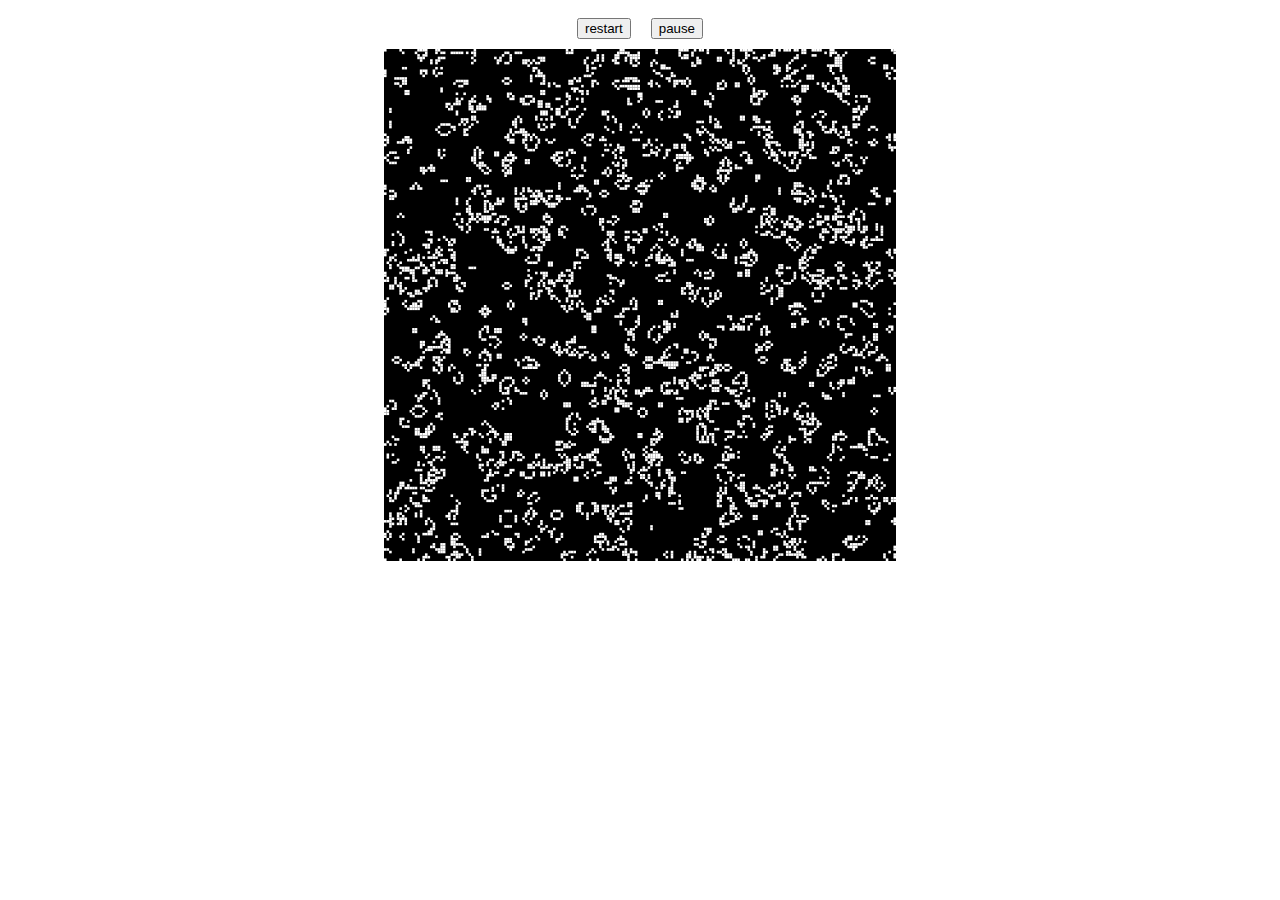
==== index.html @ a0dc50a6 "setup deploy" ====
<!DOCTYPE html>
<html>
<head>
	<title>ola</title>
	<script src="index.js" defer></script>
	<link rel="stylesheet" href="style.css">
</head>
<body>
	<div class="controls">
		<button class="controlButton" onclick="setup()">restart</button>
		<button id="pauseButton" class="controlButton" onclick="togglePaused()">pause</button>
	</div>
	<div class="sim">
		<canvas id="Canvas" width="512" height="512"></canvas>
	</div>
</body>
</html>
---- style.css ----
.sim {
	/*width: 400px;
	height: 400px;*/
	width: 512px;
	height: 512px;
	margin: auto;
}

.controls {
	width: 50%;
	margin: auto;
	display: flex;
	justify-content: center;
}

.controlButton {
	margin: 10px;
}
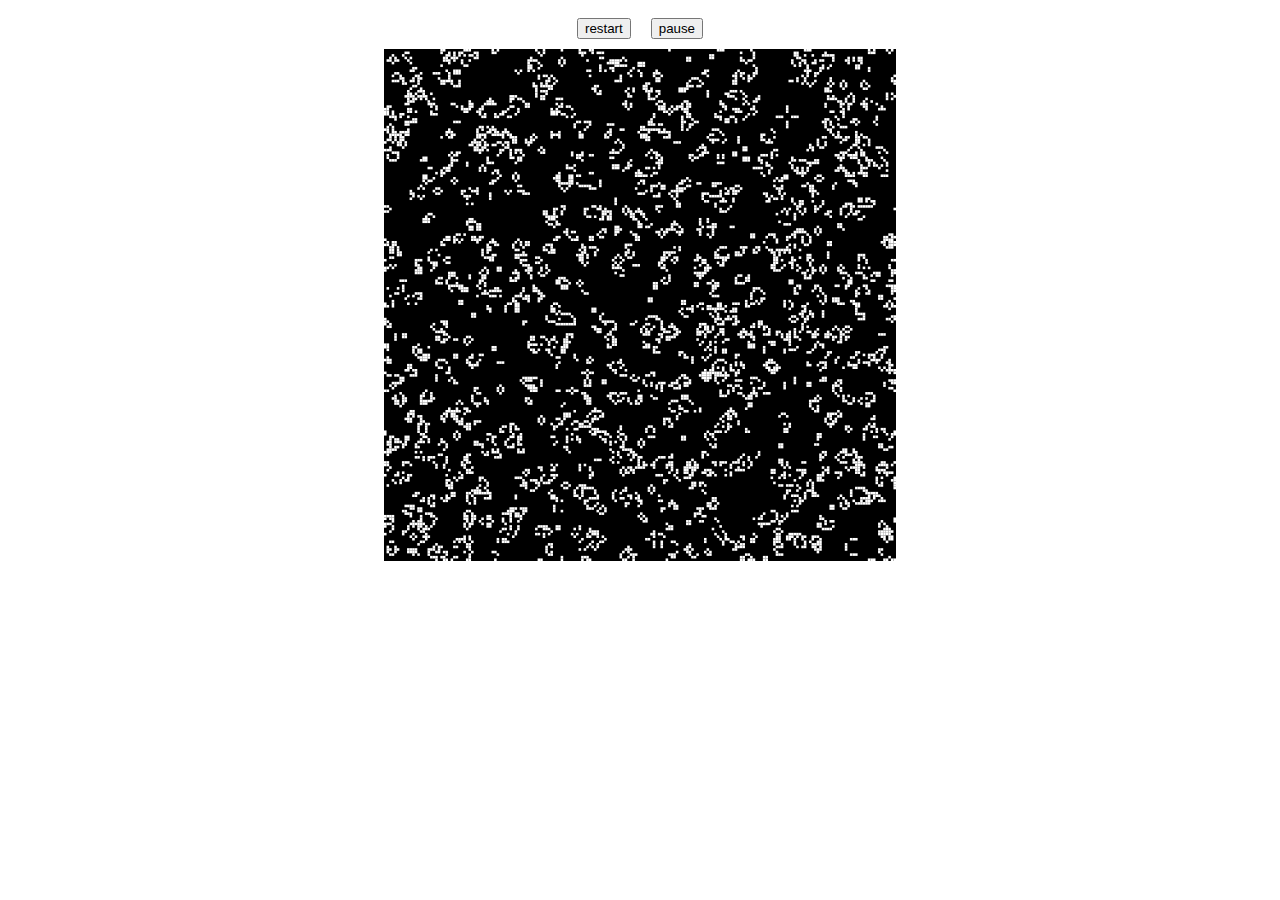
==== commit ce69fafc: "deploy" ====
--- a/index.html
+++ b/index.html
@@ -1,6 +1,7 @@
 <!DOCTYPE html>
 <html>
 <head>
+	<meta name="viewport" content="width=device-width, initial-scale=1">
 	<title>ola</title>
 	<script src="index.js" defer></script>
 	<link rel="stylesheet" href="style.css">
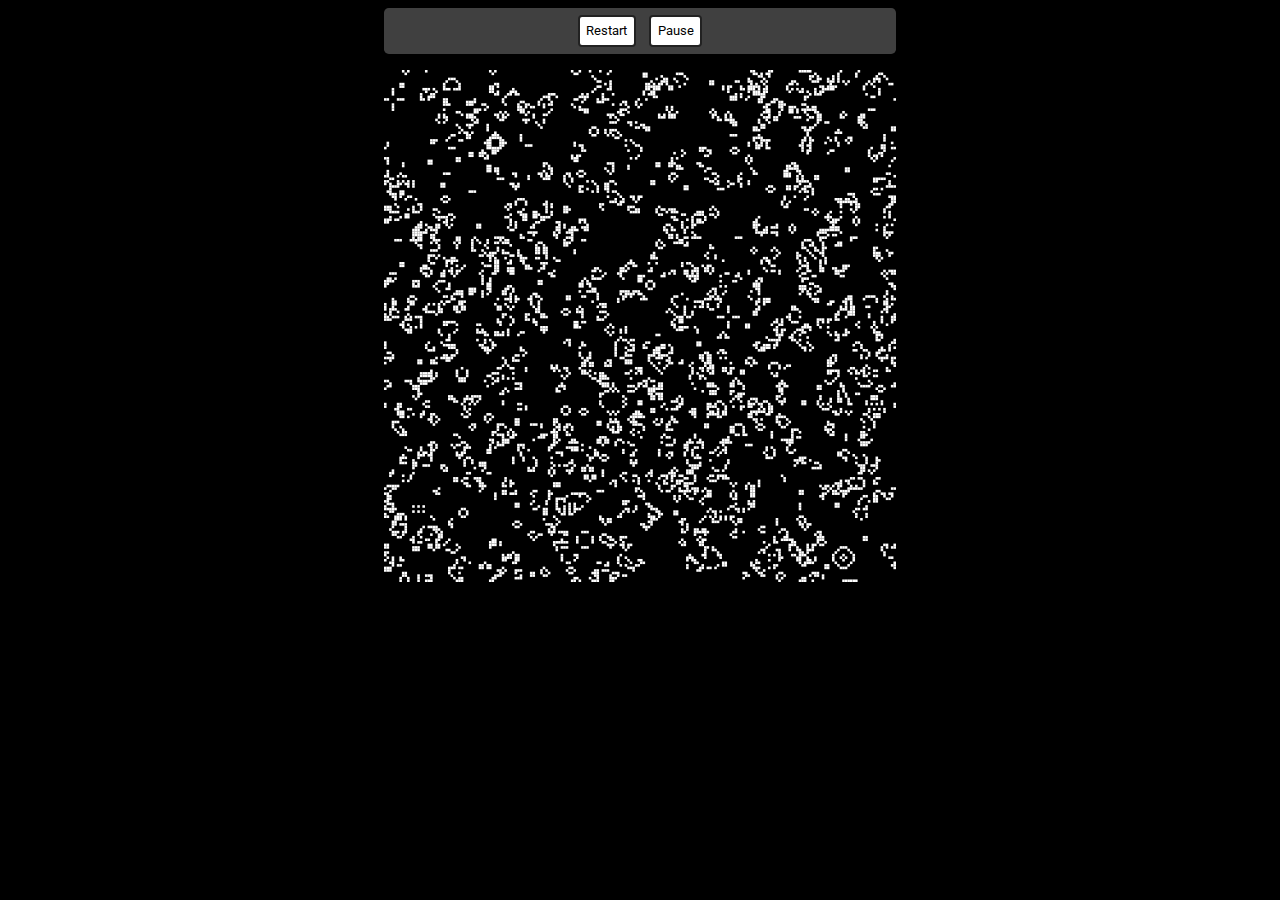
==== commit 07e08207: "deploy" ====
--- a/index.html
+++ b/index.html
@@ -1,15 +1,22 @@
 <!DOCTYPE html>
 <html>
 <head>
+	<title>ola</title>
+	<meta charset="utf-8">
 	<meta name="viewport" content="width=device-width, initial-scale=1">
-	<title>ola</title>
+
+	<!-- font -->
+	<link rel="preconnect" href="https://fonts.googleapis.com">
+	<link rel="preconnect" href="https://fonts.gstatic.com" crossorigin>
+	<link href="https://fonts.googleapis.com/css2?family=Roboto:ital,wght@0,100;0,300;0,400;0,500;0,700;0,900;1,100;1,300;1,400;1,500;1,700;1,900&display=swap" rel="stylesheet">
+
 	<script src="index.js" defer></script>
 	<link rel="stylesheet" href="style.css">
 </head>
 <body>
 	<div class="controls">
-		<button class="controlButton" onclick="setup()">restart</button>
-		<button id="pauseButton" class="controlButton" onclick="togglePaused()">pause</button>
+		<button class="controlButton roboto" onclick="setup()">Restart</button>
+		<button id="pauseButton" class="controlButton roboto" onclick="togglePaused()">Pause</button>
 	</div>
 	<div class="sim">
 		<canvas id="Canvas" width="512" height="512"></canvas>
--- a/style.css
+++ b/style.css
@@ -1,18 +1,46 @@
+body {
+	background: black;
+}
+
 .sim {
-	/*width: 400px;
-	height: 400px;*/
 	width: 512px;
 	height: 512px;
 	margin: auto;
+	padding: 1em;
 }
 
 .controls {
-	width: 50%;
+	width: 512px;
 	margin: auto;
 	display: flex;
 	justify-content: center;
+	background-color: #404040;
+	border-radius: 0.3em;
 }
 
 .controlButton {
-	margin: 10px;
+	display: inline-block;
+	margin: 0.5em;
+	padding: 0.5em;
+	text-align: center;
+	text-decoration: none;
+	border: 2px solid #222222;
+	border-radius: 0.3em;
+	background-color: #FFFFFF;
+	color: black;
+	transition-duration: 0.1s;
 }
+.controlButton:hover {
+	background-color: #DDDDDD;
+	cursor: pointer;
+}
+.controlButton:active {
+	background-color: #AAAAAA;
+	transform: translateY(1px);
+}
+
+.roboto {
+	font-family: "Roboto", serif;
+	font-weight: 400;
+	font-style: normal;
+}
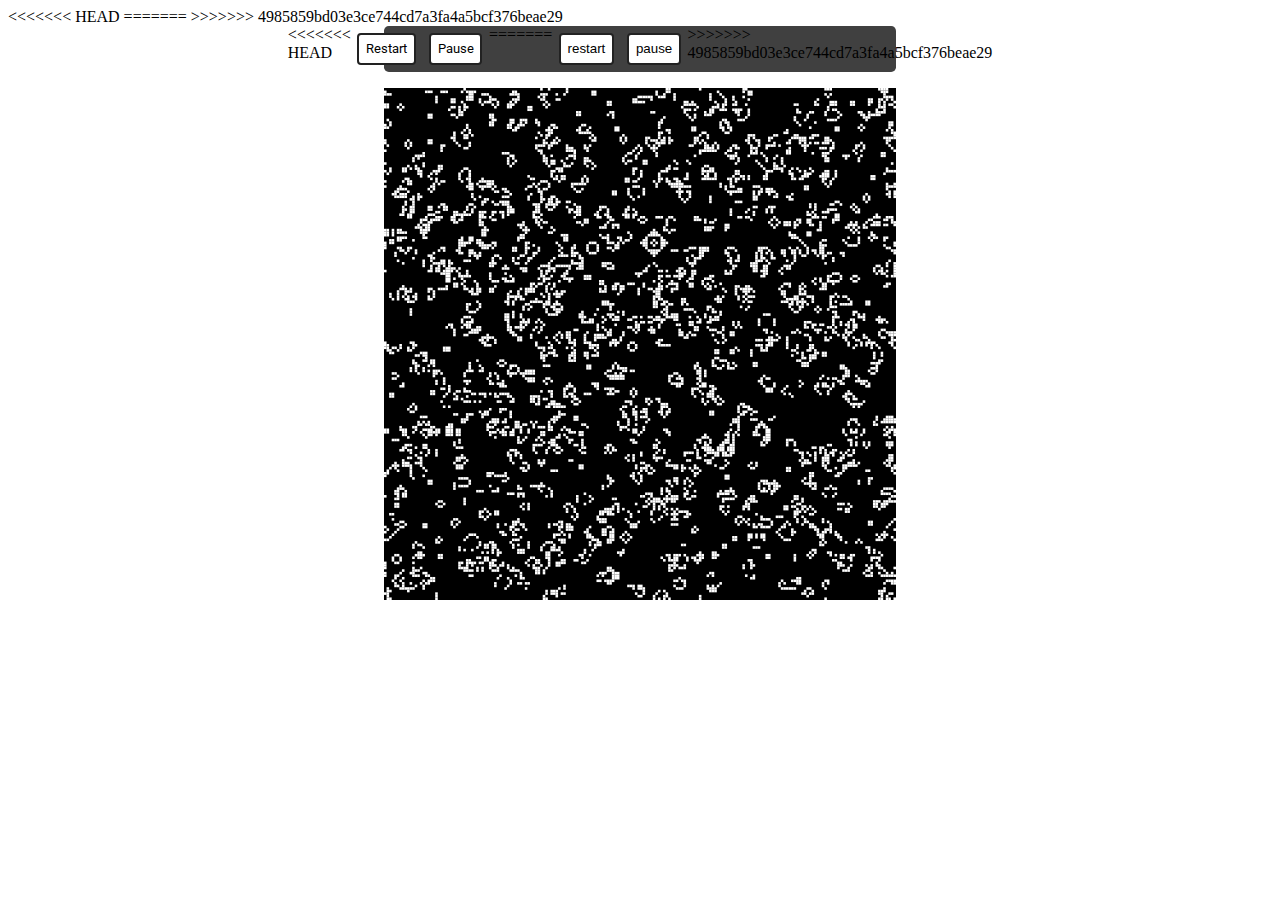
==== commit 86d53dc4: "merge" ====
--- a/index.html
+++ b/index.html
@@ -1,6 +1,7 @@
 <!DOCTYPE html>
 <html>
 <head>
+<<<<<<< HEAD
 	<title>ola</title>
 	<meta charset="utf-8">
 	<meta name="viewport" content="width=device-width, initial-scale=1">
@@ -10,13 +11,22 @@
 	<link rel="preconnect" href="https://fonts.gstatic.com" crossorigin>
 	<link href="https://fonts.googleapis.com/css2?family=Roboto:ital,wght@0,100;0,300;0,400;0,500;0,700;0,900;1,100;1,300;1,400;1,500;1,700;1,900&display=swap" rel="stylesheet">
 
+=======
+	<meta name="viewport" content="width=device-width, initial-scale=1">
+	<title>ola</title>
+>>>>>>> 4985859bd03e3ce744cd7a3fa4a5bcf376beae29
 	<script src="index.js" defer></script>
 	<link rel="stylesheet" href="style.css">
 </head>
 <body>
 	<div class="controls">
+<<<<<<< HEAD
 		<button class="controlButton roboto" onclick="setup()">Restart</button>
 		<button id="pauseButton" class="controlButton roboto" onclick="togglePaused()">Pause</button>
+=======
+		<button class="controlButton" onclick="setup()">restart</button>
+		<button id="pauseButton" class="controlButton" onclick="togglePaused()">pause</button>
+>>>>>>> 4985859bd03e3ce744cd7a3fa4a5bcf376beae29
 	</div>
 	<div class="sim">
 		<canvas id="Canvas" width="512" height="512"></canvas>
--- a/style.css
+++ b/style.css
@@ -1,3 +1,4 @@
+<<<<<<< HEAD
 body {
 	background: black;
 }
@@ -43,4 +44,23 @@
 	font-family: "Roboto", serif;
 	font-weight: 400;
 	font-style: normal;
+=======
+.sim {
+	/*width: 400px;
+	height: 400px;*/
+	width: 512px;
+	height: 512px;
+	margin: auto;
 }
+
+.controls {
+	width: 50%;
+	margin: auto;
+	display: flex;
+	justify-content: center;
+}
+
+.controlButton {
+	margin: 10px;
+>>>>>>> 4985859bd03e3ce744cd7a3fa4a5bcf376beae29
+}
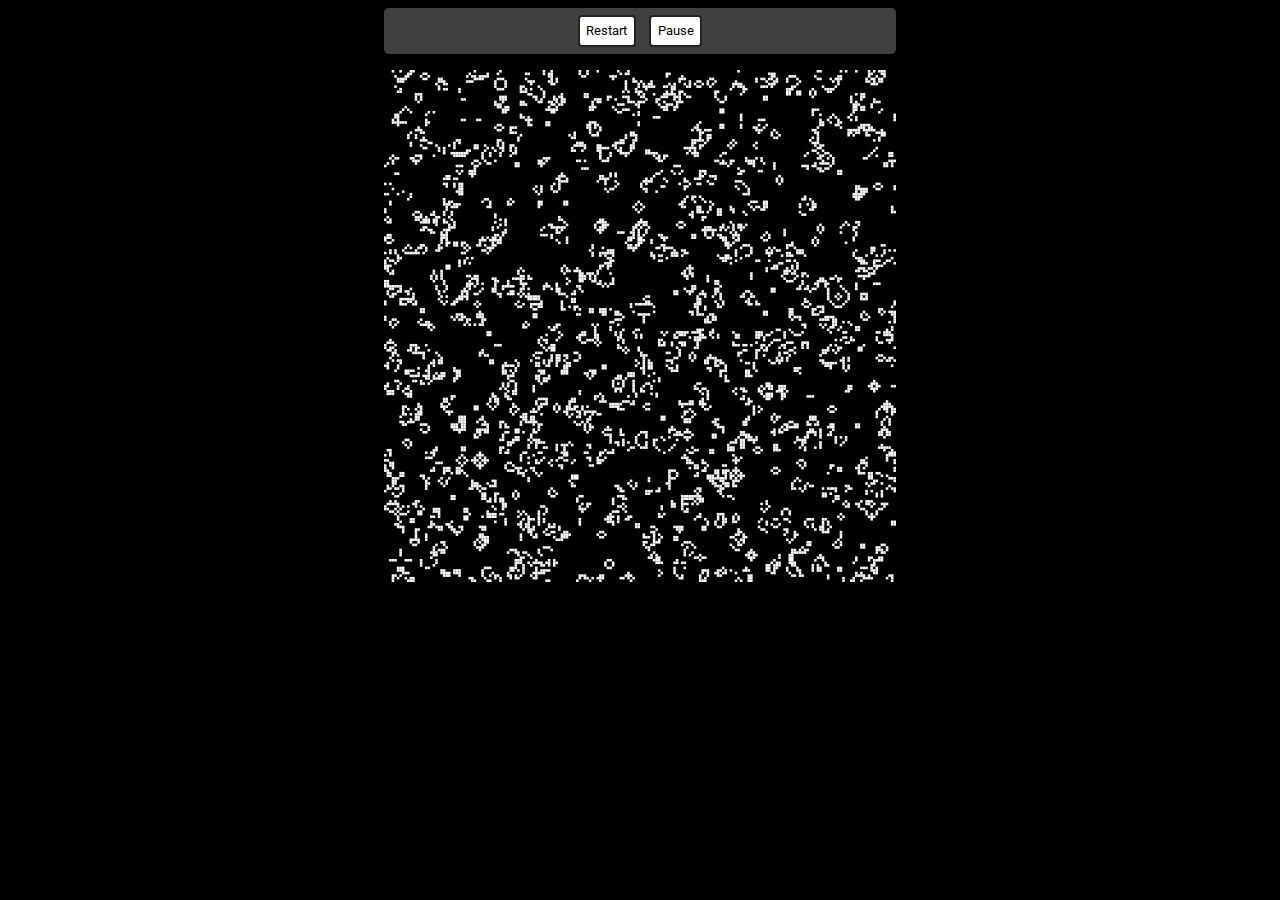
==== commit 80e2e227: "fix merge : )" ====
--- a/index.html
+++ b/index.html
@@ -1,7 +1,6 @@
 <!DOCTYPE html>
 <html>
 <head>
-<<<<<<< HEAD
 	<title>ola</title>
 	<meta charset="utf-8">
 	<meta name="viewport" content="width=device-width, initial-scale=1">
@@ -11,22 +10,13 @@
 	<link rel="preconnect" href="https://fonts.gstatic.com" crossorigin>
 	<link href="https://fonts.googleapis.com/css2?family=Roboto:ital,wght@0,100;0,300;0,400;0,500;0,700;0,900;1,100;1,300;1,400;1,500;1,700;1,900&display=swap" rel="stylesheet">
 
-=======
-	<meta name="viewport" content="width=device-width, initial-scale=1">
-	<title>ola</title>
->>>>>>> 4985859bd03e3ce744cd7a3fa4a5bcf376beae29
 	<script src="index.js" defer></script>
 	<link rel="stylesheet" href="style.css">
 </head>
 <body>
 	<div class="controls">
-<<<<<<< HEAD
 		<button class="controlButton roboto" onclick="setup()">Restart</button>
 		<button id="pauseButton" class="controlButton roboto" onclick="togglePaused()">Pause</button>
-=======
-		<button class="controlButton" onclick="setup()">restart</button>
-		<button id="pauseButton" class="controlButton" onclick="togglePaused()">pause</button>
->>>>>>> 4985859bd03e3ce744cd7a3fa4a5bcf376beae29
 	</div>
 	<div class="sim">
 		<canvas id="Canvas" width="512" height="512"></canvas>
--- a/style.css
+++ b/style.css
@@ -1,4 +1,3 @@
-<<<<<<< HEAD
 body {
 	background: black;
 }
@@ -44,23 +43,4 @@
 	font-family: "Roboto", serif;
 	font-weight: 400;
 	font-style: normal;
-=======
-.sim {
-	/*width: 400px;
-	height: 400px;*/
-	width: 512px;
-	height: 512px;
-	margin: auto;
 }
-
-.controls {
-	width: 50%;
-	margin: auto;
-	display: flex;
-	justify-content: center;
-}
-
-.controlButton {
-	margin: 10px;
->>>>>>> 4985859bd03e3ce744cd7a3fa4a5bcf376beae29
-}
